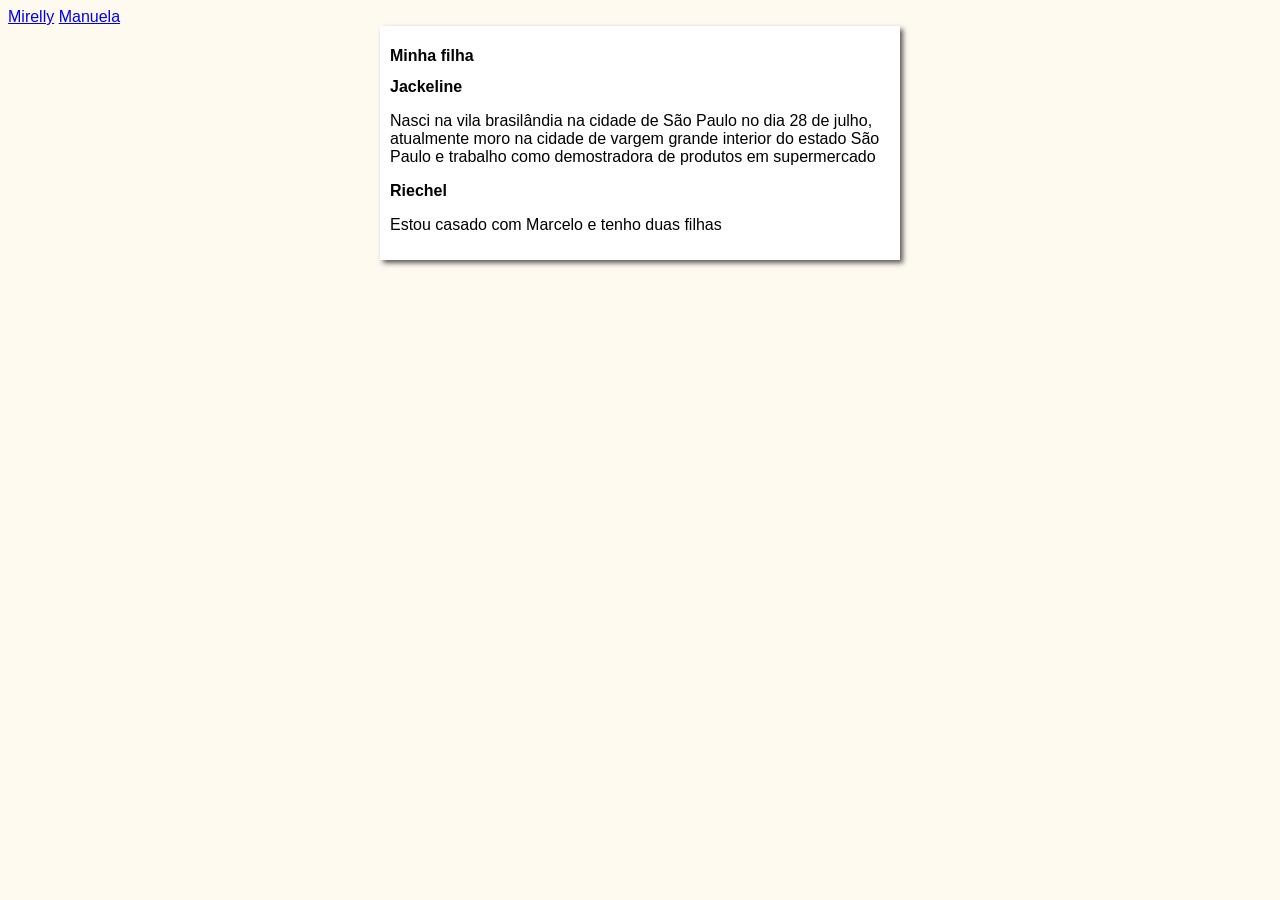
==== index.html @ 95d519f2 "atual" ====
<!DOCTYPE html>
<html lang="pt-br">
<head>
    <meta charset="UTF-8">
    <meta name="viewport" content="width=device-width, initial-scale=1.0">
    <title>Documento da Jackeline</title>
    <link rel="stylesheet" href="estilo/style.css">
</head>
<body> 
    <nav>
        <a href="#">Mirelly</a>
        <a href="#">Manuela</a>
    </nav>
    <main>
        <header>
            <h1>Minha filha</h1>
        </header>
        <article>
            <h2>Jackeline</h2>
            <p>Nasci na vila brasilândia na cidade de São Paulo no dia 28 de julho,
                atualmente moro na cidade de vargem grande interior do estado São Paulo
                e trabalho como demostradora de produtos em supermercado</p>
        </article>
        <article>
            <h2>Riechel</h2>
            <p>Estou casado com Marcelo e tenho duas filhas</p>
        </article>
    </main>
</body>
</html>
---- estilo/style.css ----
* {
    font-family: Arial, Helvetica, sans-serif;
    font-size: 16px;
}
body {
    background-color: floralwhite;
}
main {
    background-color: white;
    width: 500px;
    margin: auto;
    padding: 10px;
    box-shadow: 3px 3px 5px rgba(0, 0, 0, 0.644);
}
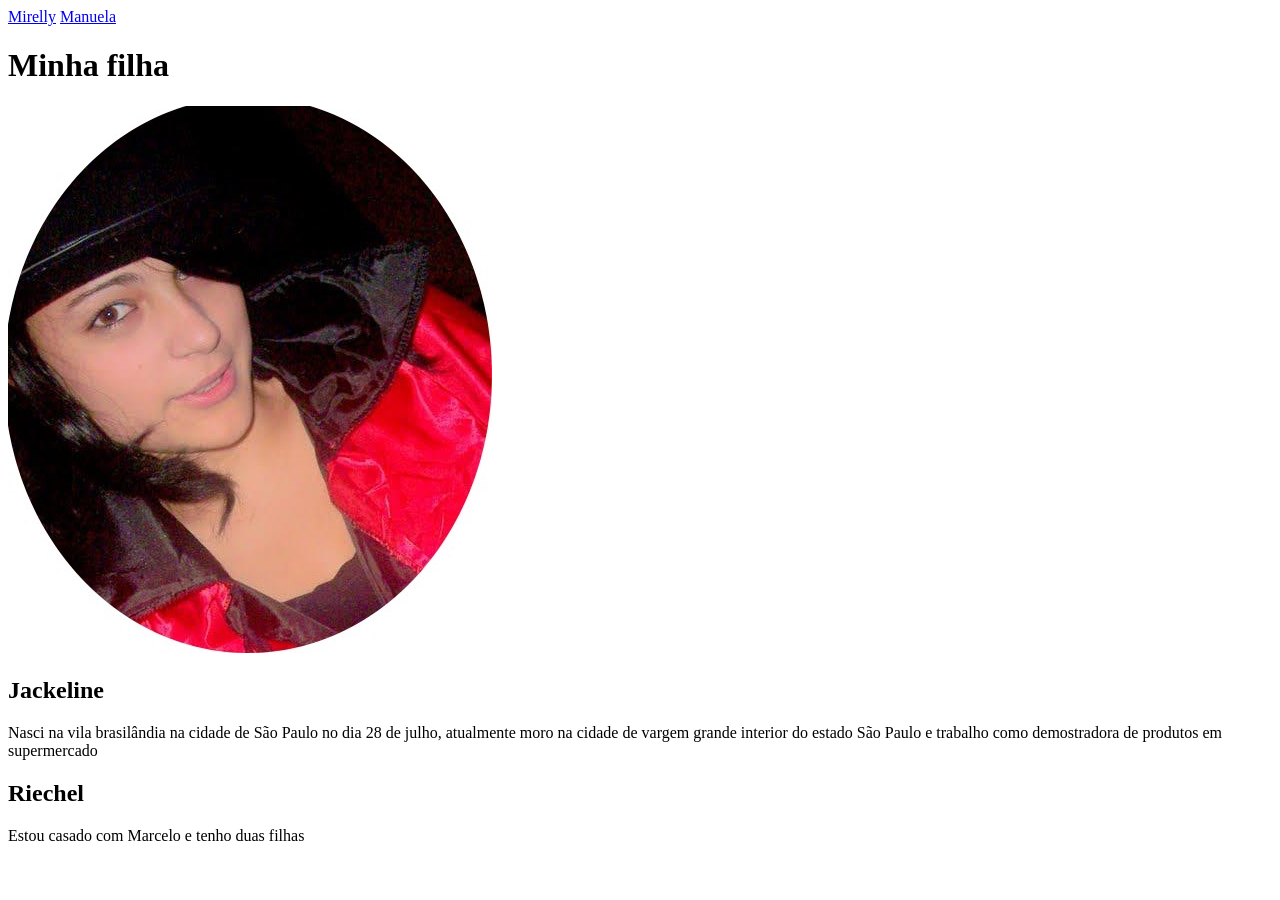
==== commit 601ee5b4: "foto" ====
--- a/index.html
+++ b/index.html
@@ -4,7 +4,6 @@
     <meta charset="UTF-8">
     <meta name="viewport" content="width=device-width, initial-scale=1.0">
     <title>Documento da Jackeline</title>
-    <link rel="stylesheet" href="estilo/style.css">
 </head>
 <body> 
     <nav>
@@ -14,6 +13,7 @@
     <main>
         <header>
             <h1>Minha filha</h1>
+            <img src="imagens/jack14.jpg" alt="">
         </header>
         <article>
             <h2>Jackeline</h2>
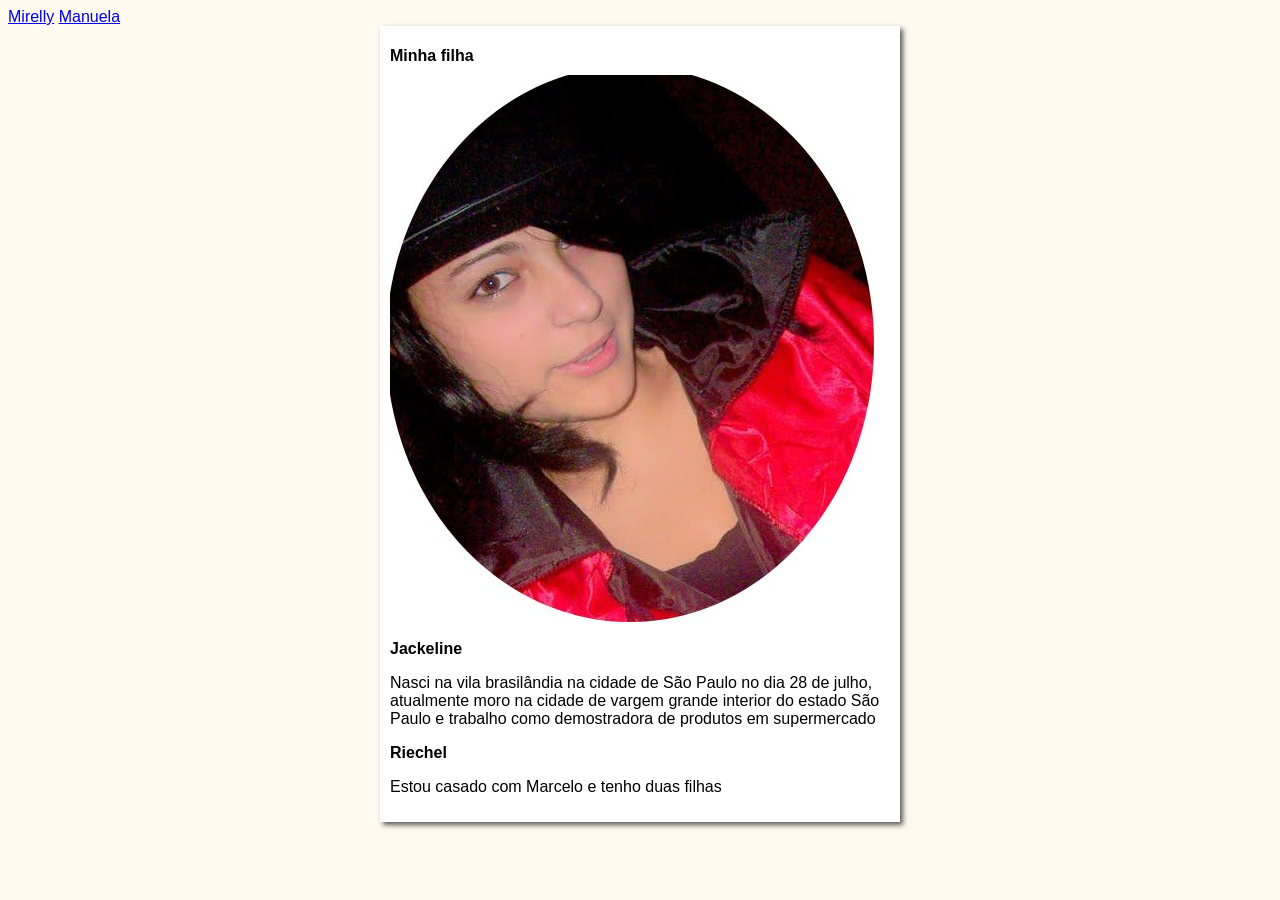
==== commit 466cc8d4: "Merge 601ee5b47d9b0bcd6a9f463b9b736ba06d8022c2 into c11a7b23e5f6ce2d21b198550b4616fd7a092b2f" ====
--- a/index.html
+++ b/index.html
@@ -4,6 +4,7 @@
     <meta charset="UTF-8">
     <meta name="viewport" content="width=device-width, initial-scale=1.0">
     <title>Documento da Jackeline</title>
+    <link rel="stylesheet" href="estilo/style.css">
 </head>
 <body> 
     <nav>
--- a/estilo/style.css
+++ b/estilo/style.css
@@ -0,0 +1,15 @@
+
+* {
+    font-family: Arial, Helvetica, sans-serif;
+    font-size: 16px;
+}
+body {
+    background-color: floralwhite;
+}
+main {
+    background-color: white;
+    width: 500px;
+    margin: auto;
+    padding: 10px;
+    box-shadow: 3px 3px 5px rgba(0, 0, 0, 0.644);
+}
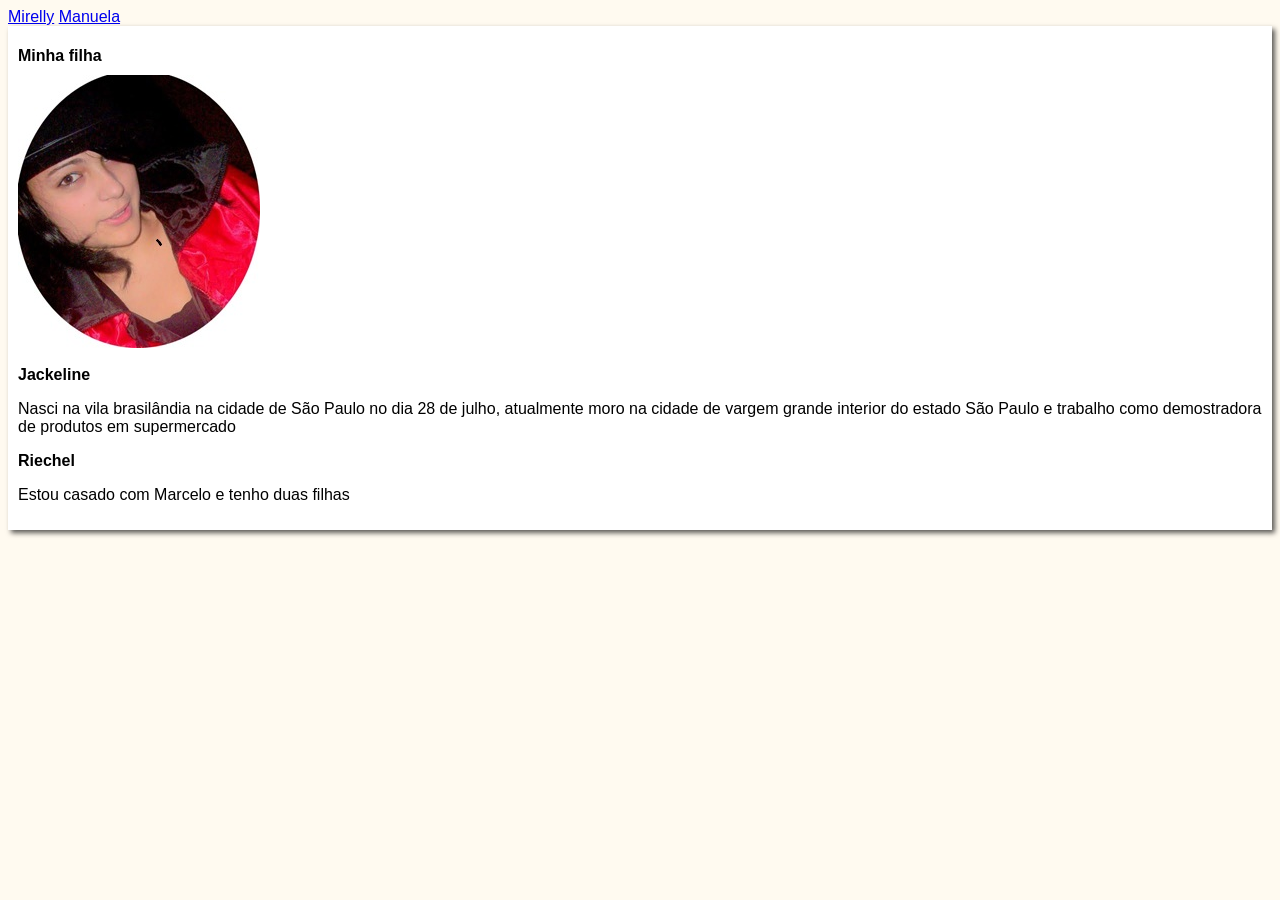
==== commit e9ab88b0: "novo" ====
--- a/index.html
+++ b/index.html
@@ -14,7 +14,7 @@
     <main>
         <header>
             <h1>Minha filha</h1>
-            <img src="imagens/jack14.jpg" alt="">
+            <img src="imagens/jack14.jpg" alt="foto">
         </header>
         <article>
             <h2>Jackeline</h2>
--- a/estilo/style.css
+++ b/estilo/style.css
@@ -8,7 +8,7 @@
 }
 main {
     background-color: white;
-    width: 500px;
+    
     margin: auto;
     padding: 10px;
     box-shadow: 3px 3px 5px rgba(0, 0, 0, 0.644);
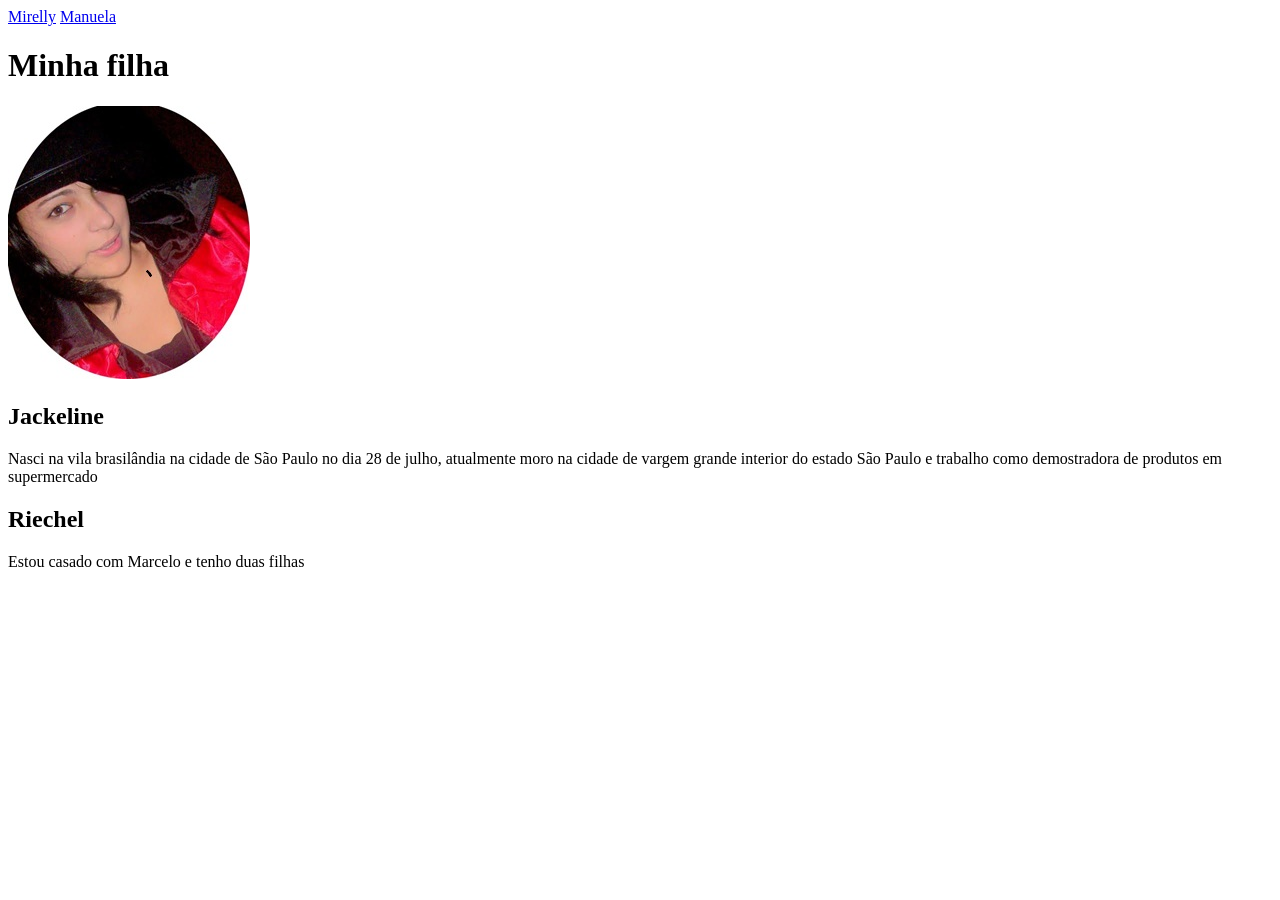
==== commit 0229bcd6: "foto" ====
--- a/index.html
+++ b/index.html
@@ -4,17 +4,17 @@
     <meta charset="UTF-8">
     <meta name="viewport" content="width=device-width, initial-scale=1.0">
     <title>Documento da Jackeline</title>
-    <link rel="stylesheet" href="estilo/style.css">
+    <link rel="stylesheet" href="mirelly">
 </head>
 <body> 
     <nav>
-        <a href="#">Mirelly</a>
-        <a href="#">Manuela</a>
+        <a href="mirelly.html">Mirelly</a>
+        <a href="Manuela.html">Manuela</a>
     </nav>
     <main>
         <header>
             <h1>Minha filha</h1>
-            <img src="imagens/jack14.jpg" alt="foto">
+            <img src="imagens/jack14.jpg" alt="">
         </header>
         <article>
             <h2>Jackeline</h2>
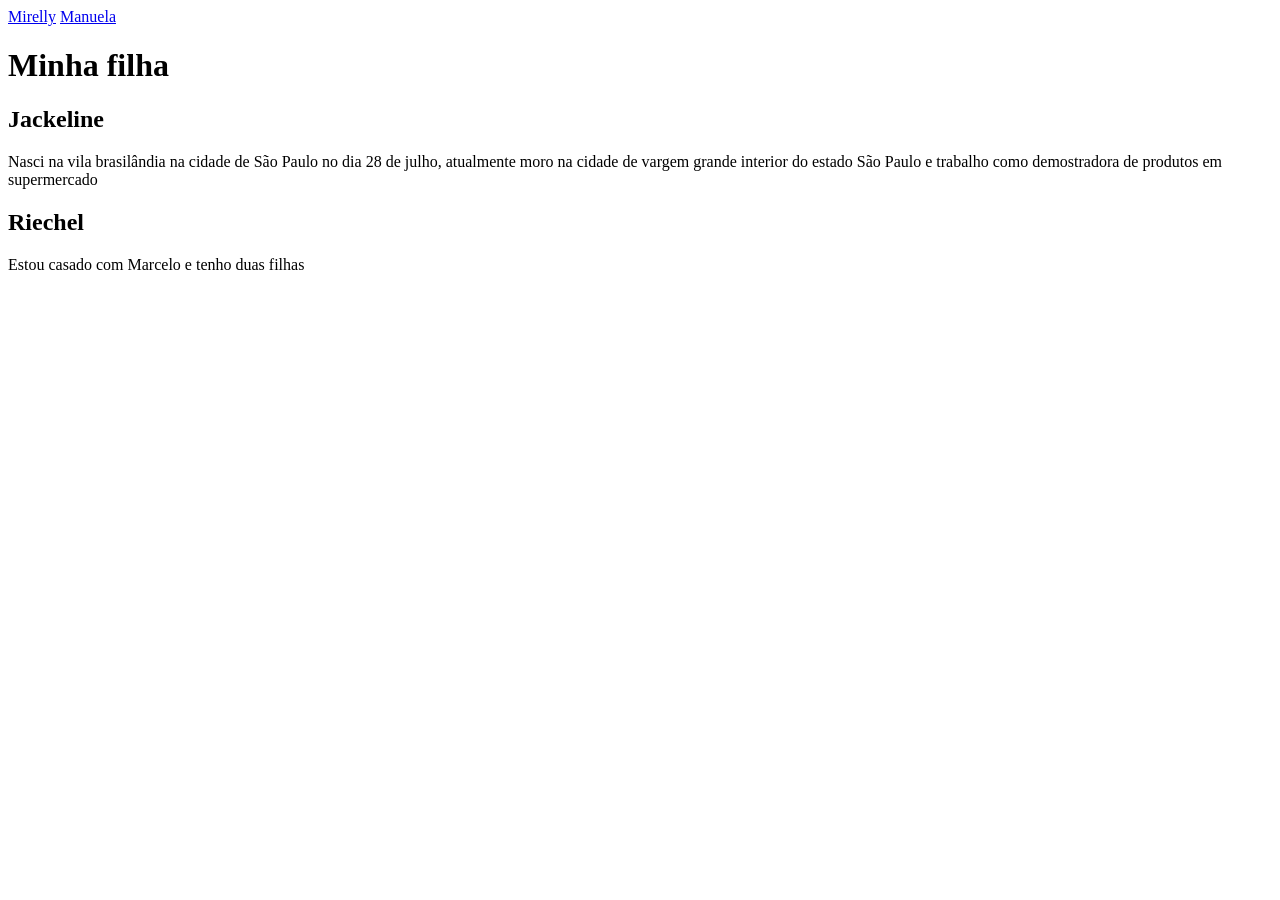
==== commit 19d17e65: "ok" ====
--- a/index.html
+++ b/index.html
@@ -14,7 +14,7 @@
     <main>
         <header>
             <h1>Minha filha</h1>
-            <img src="imagens/jack14.jpg" alt="">
+         
         </header>
         <article>
             <h2>Jackeline</h2>
